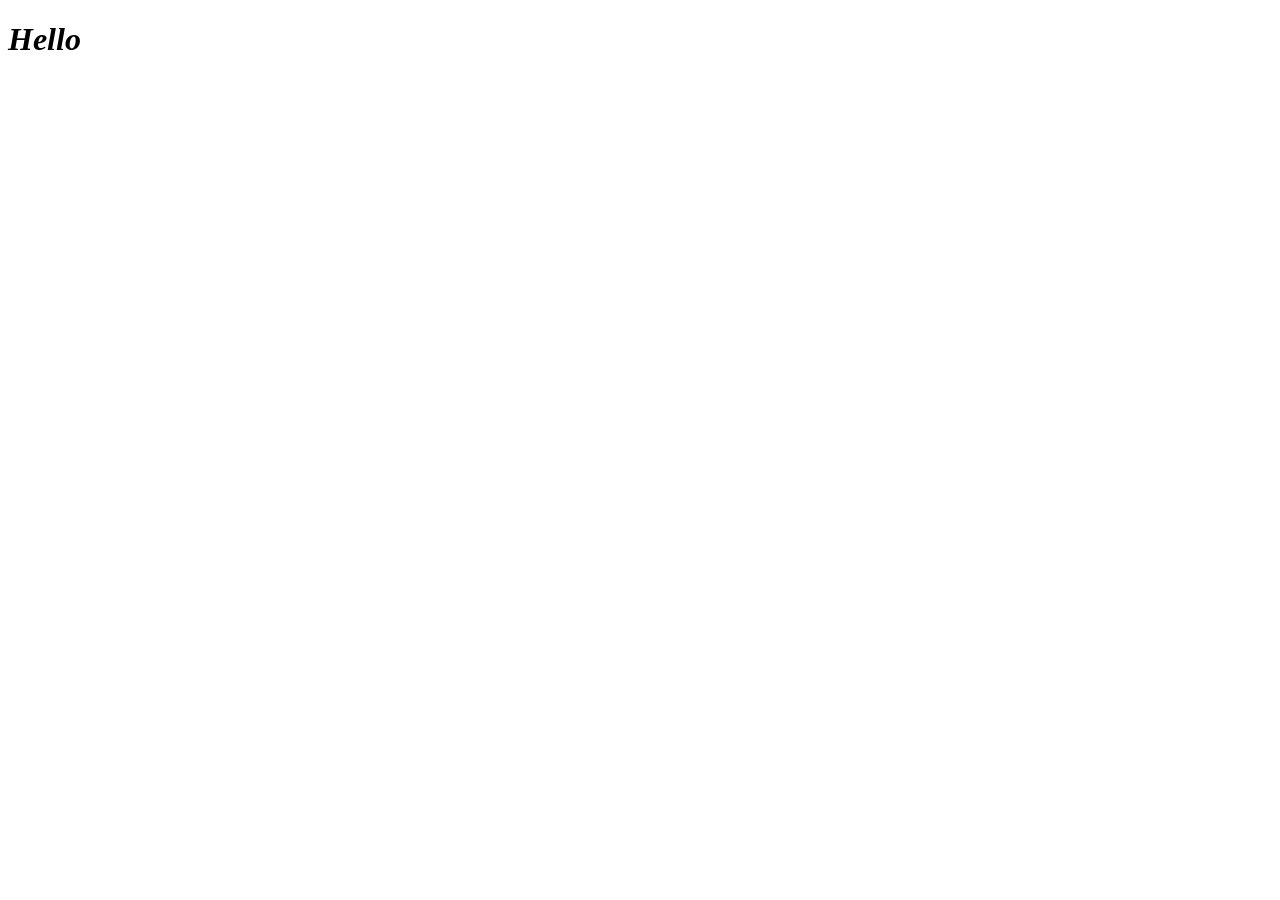
==== DOM/index.html @ 482c2386 "add: DOM folder with how to select elements in HTML" ====
<!DOCTYPE html>
<html lang="en">
<head>
    <meta charset="UTF-8">
    <meta name="viewport" content="width=device-width, initial-scale=1.0">
    <title>Document</title>
</head>
<body>
    
    <h1>hello kese hai aap log!!</h1>





    <script src="./script.js"></script>
</body>
</html>
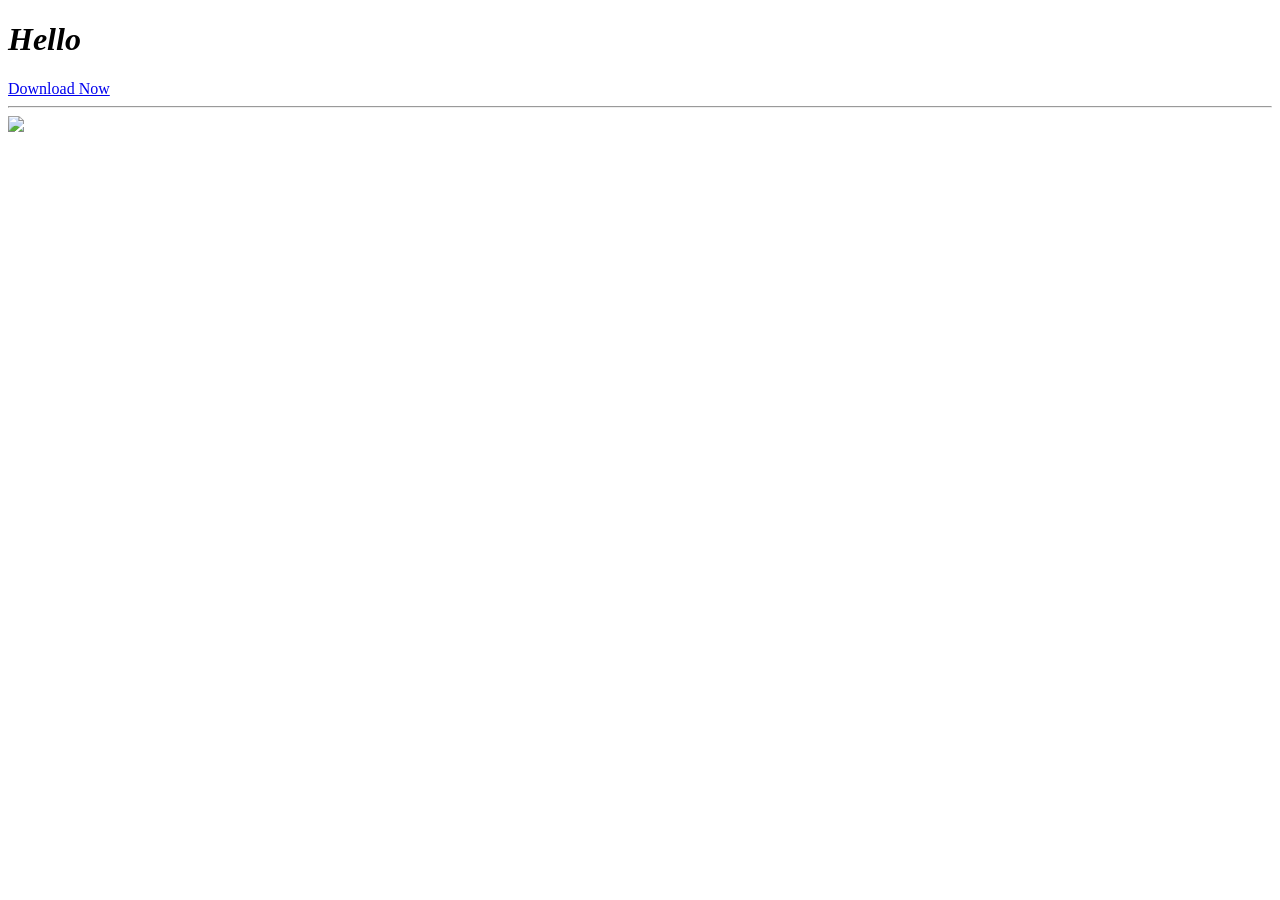
==== commit 8207b9f7: "add: Attribute Manipulation" ====
--- a/DOM/index.html
+++ b/DOM/index.html
@@ -8,8 +8,9 @@
 <body>
     
     <h1>hello kese hai aap log!!</h1>
-
-
+    <a href="">Download Now</a>
+    <hr>
+    <img src="" alt="broken image ladle!!">
 
 
 
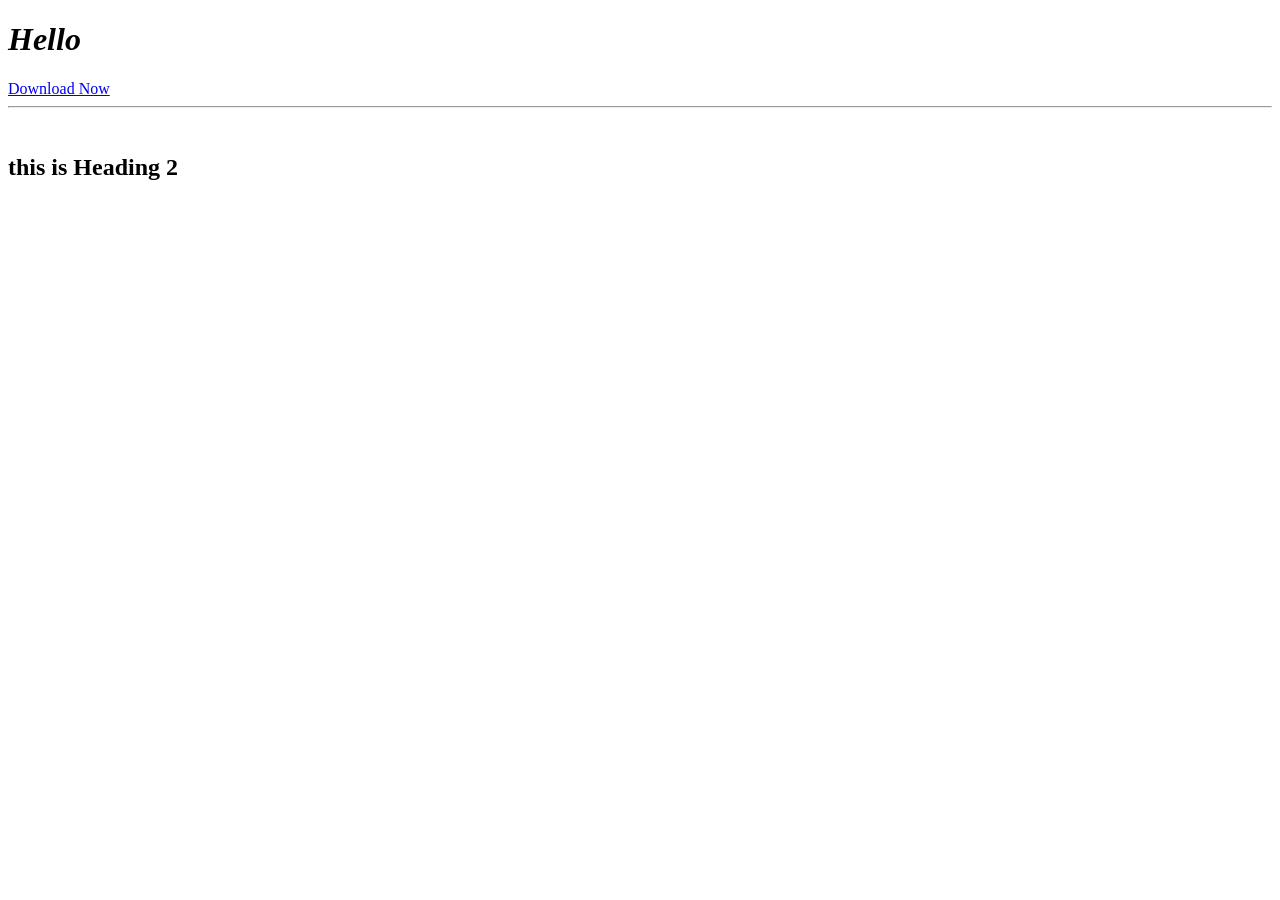
==== commit dba2d4f1: "add: style update using DOM" ====
--- a/DOM/index.html
+++ b/DOM/index.html
@@ -4,12 +4,22 @@
     <meta charset="UTF-8">
     <meta name="viewport" content="width=device-width, initial-scale=1.0">
     <title>Document</title>
+    <style>
+        .pookie{
+            color: aquamarine;
+            font-family: 'Times New Roman';
+        }
+    </style>
 </head>
 <body>
     
-    <h1>hello kese hai aap log!!</h1>
+    <h1 class="pookie">hello kese hai aap log!!</h1>
+
+
     <a href="">Download Now</a>
+
     <hr>
+
     <img src="" alt="broken image ladle!!">
 
 
